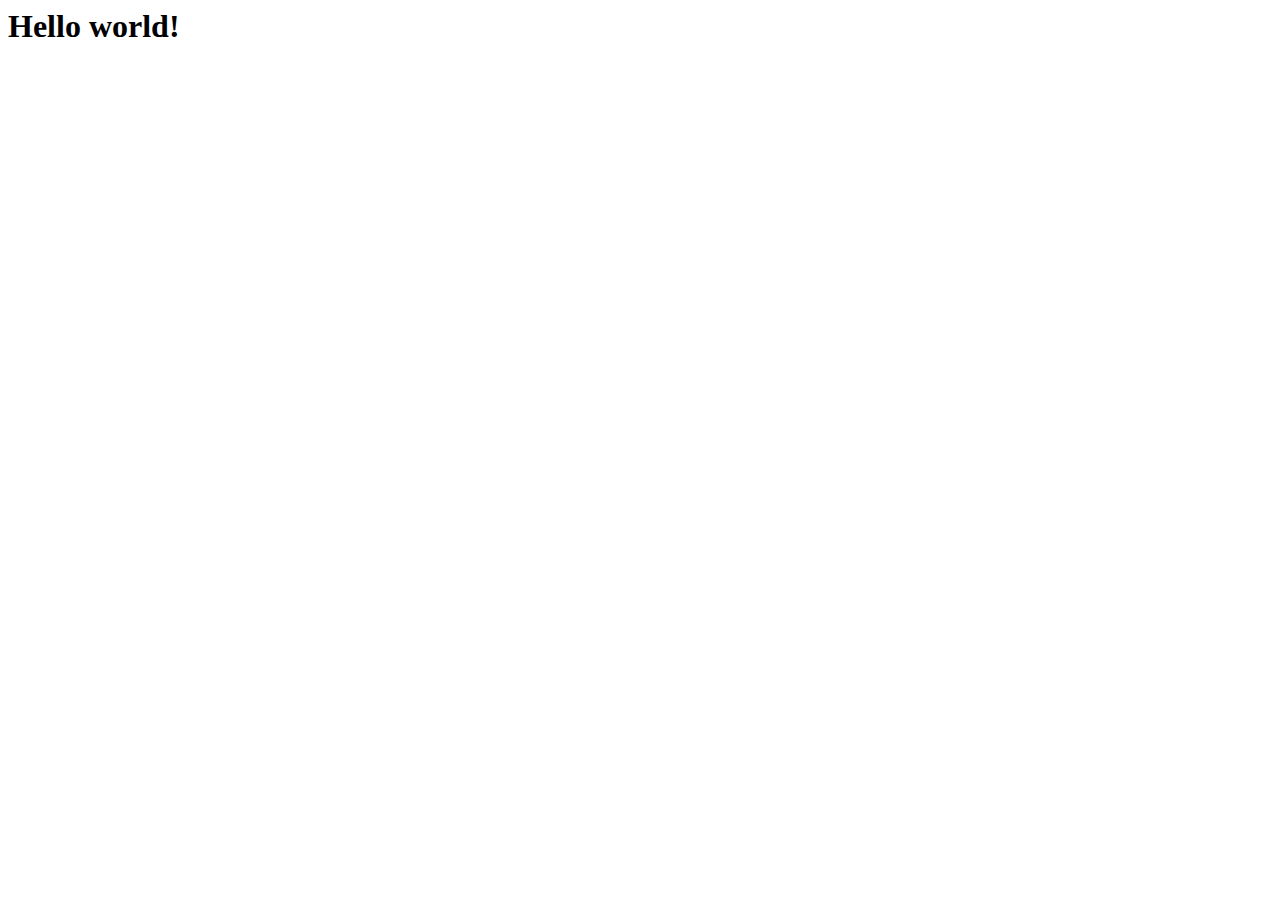
==== index.html @ 4e87991a "adding html" ====
<html lang="en">

<head>
    <meta charset="UTF-8">
    <meta name="viewport" content="width=device-width, initial-scale=1.0">
    <title>First Web</title>
</head>

<body>
    <h1>Hello world!</h1>
</body>

</html>
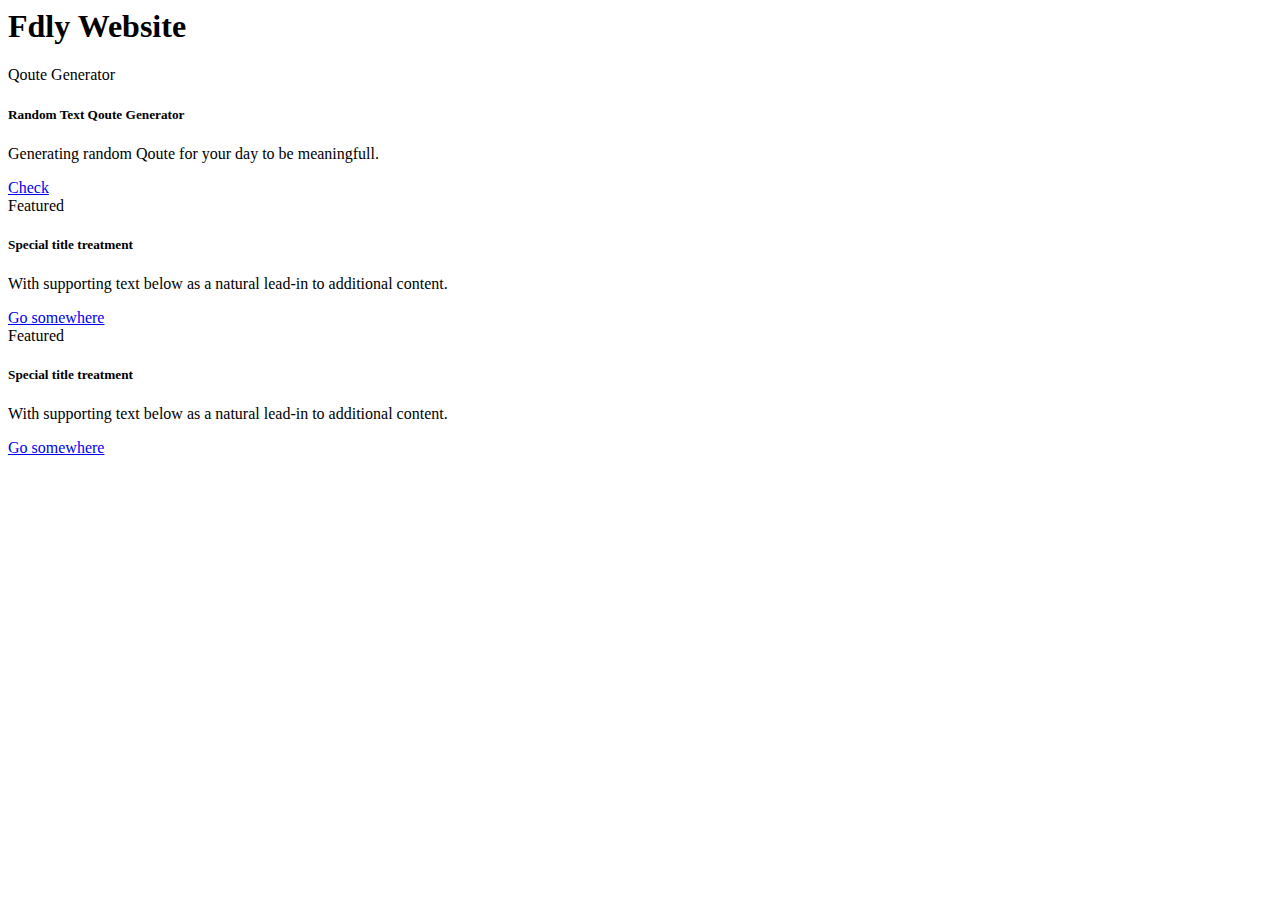
==== commit 2b3b3299: "add menu information" ====
--- a/index.html
+++ b/index.html
@@ -3,11 +3,69 @@
 <head>
     <meta charset="UTF-8">
     <meta name="viewport" content="width=device-width, initial-scale=1.0">
-    <title>First Web</title>
+    <title>Fdly Web</title>
+    <link href="https://cdn.jsdelivr.net/npm/bootstrap@5.3.2/dist/css/bootstrap.min.css" rel="stylesheet"
+        integrity="sha384-T3c6CoIi6uLrA9TneNEoa7RxnatzjcDSCmG1MXxSR1GAsXEV/Dwwykc2MPK8M2HN" crossorigin="anonymous">
+    </head>
+    <link rel="stylesheet" href="https://cdnjs.cloudflare.com/ajax/libs/font-awesome/6.5.1/css/all.min.css"
+        integrity="sha512-DTOQO9RWCH3ppGqcWaEA1BIZOC6xxalwEsw9c2QQeAIftl+Vegovlnee1c9QX4TctnWMn13TZye+giMm8e2LwA=="
+        crossorigin="anonymous" referrerpolicy="no-referrer" />
 </head>
 
 <body>
-    <h1>Hello world!</h1>
+    <div class="container mt-5">
+        <h1>Fdly Website</h1>
+        <div class="container text-center mt-5">
+            <div class="row">
+                <div class="col">
+                    <div class="card">
+                        <div class="card-header">
+                            Qoute Generator
+                        </div>
+                        <div class="card-body">
+                            <h5 class="card-title">Random Text Qoute Generator</h5>
+                            <p class="card-text">Generating random Qoute for your day to be meaningfull.</p>
+                            <a href="quote-generator/index.html" class="btn btn-primary">Check</a>
+                        </div>
+                    </div>
+                </div>
+    
+                <div class="col">
+                    <div class="card">
+                        <div class="card-header">
+                            Featured
+                        </div>
+                        <div class="card-body">
+                            <h5 class="card-title">Special title treatment</h5>
+                            <p class="card-text">With supporting text below as a natural lead-in to additional content.</p>
+                            <a href="#" class="btn btn-primary">Go somewhere</a>
+                        </div>
+                    </div>
+                </div>
+    
+                <div class="col">
+                    <div class="card">
+                        <div class="card-header">
+                            Featured
+                        </div>
+                        <div class="card-body">
+                            <h5 class="card-title">Special title treatment</h5>
+                            <p class="card-text">With supporting text below as a natural lead-in to additional content.</p>
+                            <a href="#" class="btn btn-primary">Go somewhere</a>
+                        </div>
+                    </div>
+                </div>
+    
+            </div>
+        </div>
+    
+    
+    
+    </div>
+    
+    <script src="https://cdn.jsdelivr.net/npm/bootstrap@5.3.2/dist/js/bootstrap.bundle.min.js"
+        integrity="sha384-C6RzsynM9kWDrMNeT87bh95OGNyZPhcTNXj1NW7RuBCsyN/o0jlpcV8Qyq46cDfL"
+        crossorigin="anonymous"></script>
 </body>
 
 </html>